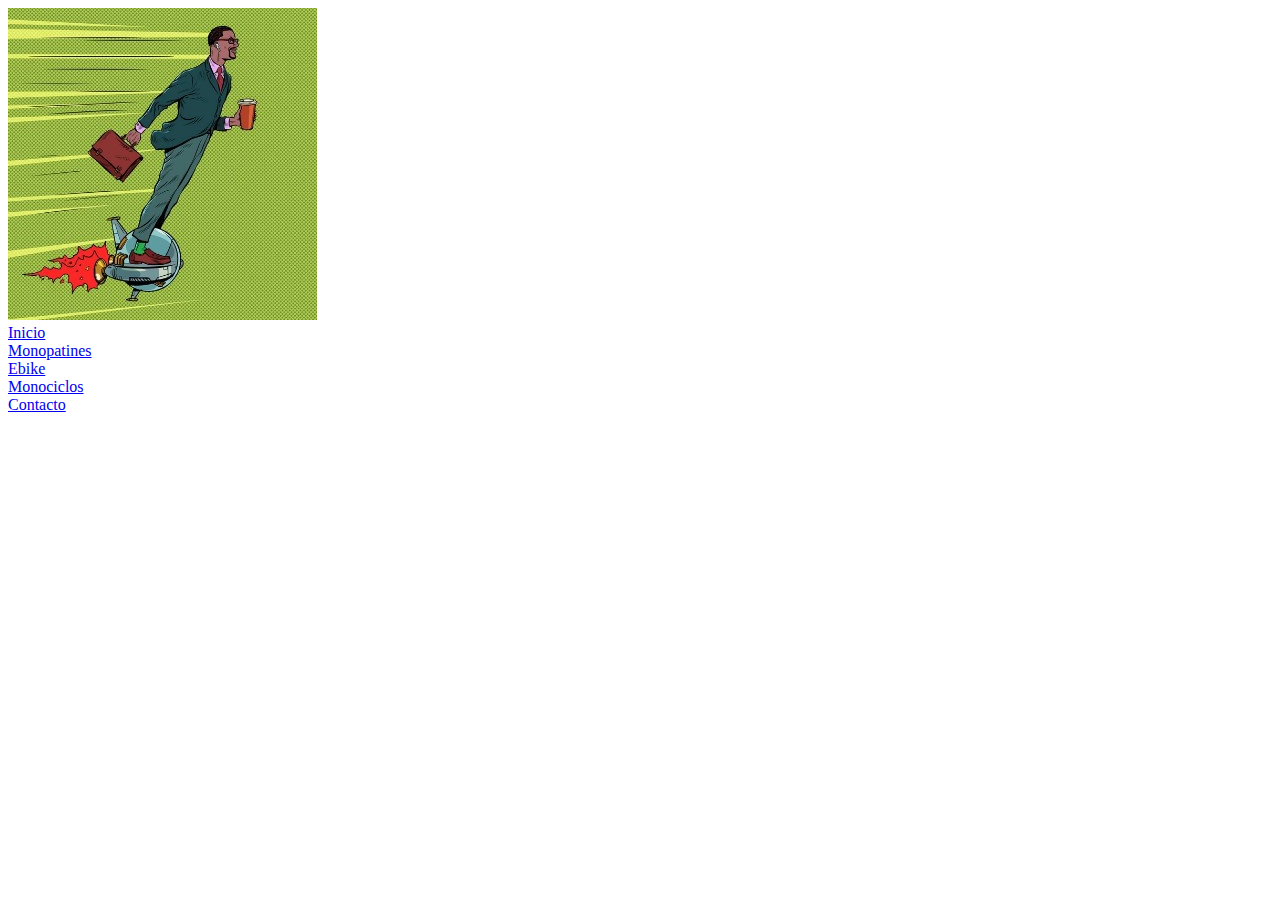
==== pages/contacto.html @ 43a34770 "Primer commit" ====
<!DOCTYPE html>
<html lang="en">
<head>
    <meta charset="UTF-8">
    <meta http-equiv="X-UA-Compatible" content="IE=edge">
    <meta name="viewport" content="width=device-width, initial-scale=1.0">
    <title>Meza Motors | Contacto</title>
</head>
<body>
    <header>
        <!--Insertar logo y cabecera -->

        <img src="../media/Logo.jpg" alt="Logo de Página">
   
        <!--Menu de navegación-->
<nav>

        <li><a href="../index.html">Inicio</a> </li>
        <li><a href="monopatines.html">Monopatines</a> </li>
        <li><a href="ebike.html">Ebike</a> </li>
        <li><a href="monociclos.html">Monociclos</a> </li>
        <li><a href="#contacto">Contacto</a> </li> 
    
    </ul>

    <section id="contacto" >

        <iframe src="https://www.google.com/maps/embed?pb=!1m18!1m12!1m3!1d64985432.93533362!2d-147.2943122!3d6.211381799999994!2m3!1f0!2f0!3f0!3m2!1i1024!2i768!4f13.1!3m3!1m2!1s0x8e4429d4be52bb1b%3A0x1302d5d20166eaa8!2sMovilidad%20El%C3%A9ctrica!5e0!3m2!1sen!2sar!4v1680143119740!5m2!1sen!2sar" width="600" height="450" style="border:0;" allowfullscreen="" loading="lazy" referrerpolicy="no-referrer-when-downgrade"></iframe>




    </section>
</body>
</html>
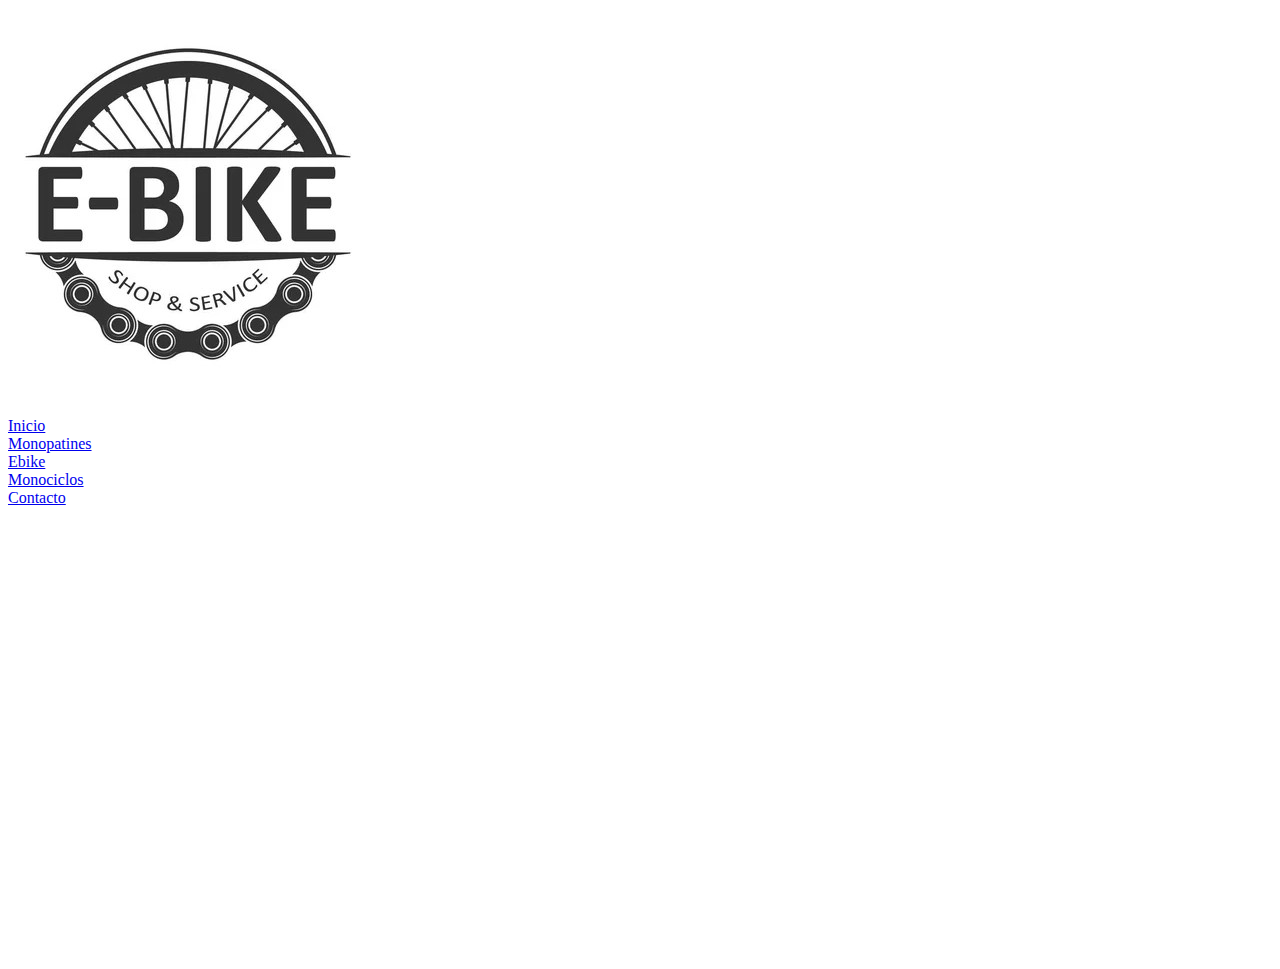
==== commit 8c31f378: "Pagina completa1" ====
--- a/pages/contacto.html
+++ b/pages/contacto.html
@@ -4,7 +4,7 @@
     <meta charset="UTF-8">
     <meta http-equiv="X-UA-Compatible" content="IE=edge">
     <meta name="viewport" content="width=device-width, initial-scale=1.0">
-    <title>Meza Motors | Contacto</title>
+    <title>E-Bike | Contacto</title>
 </head>
 <body>
     <header>
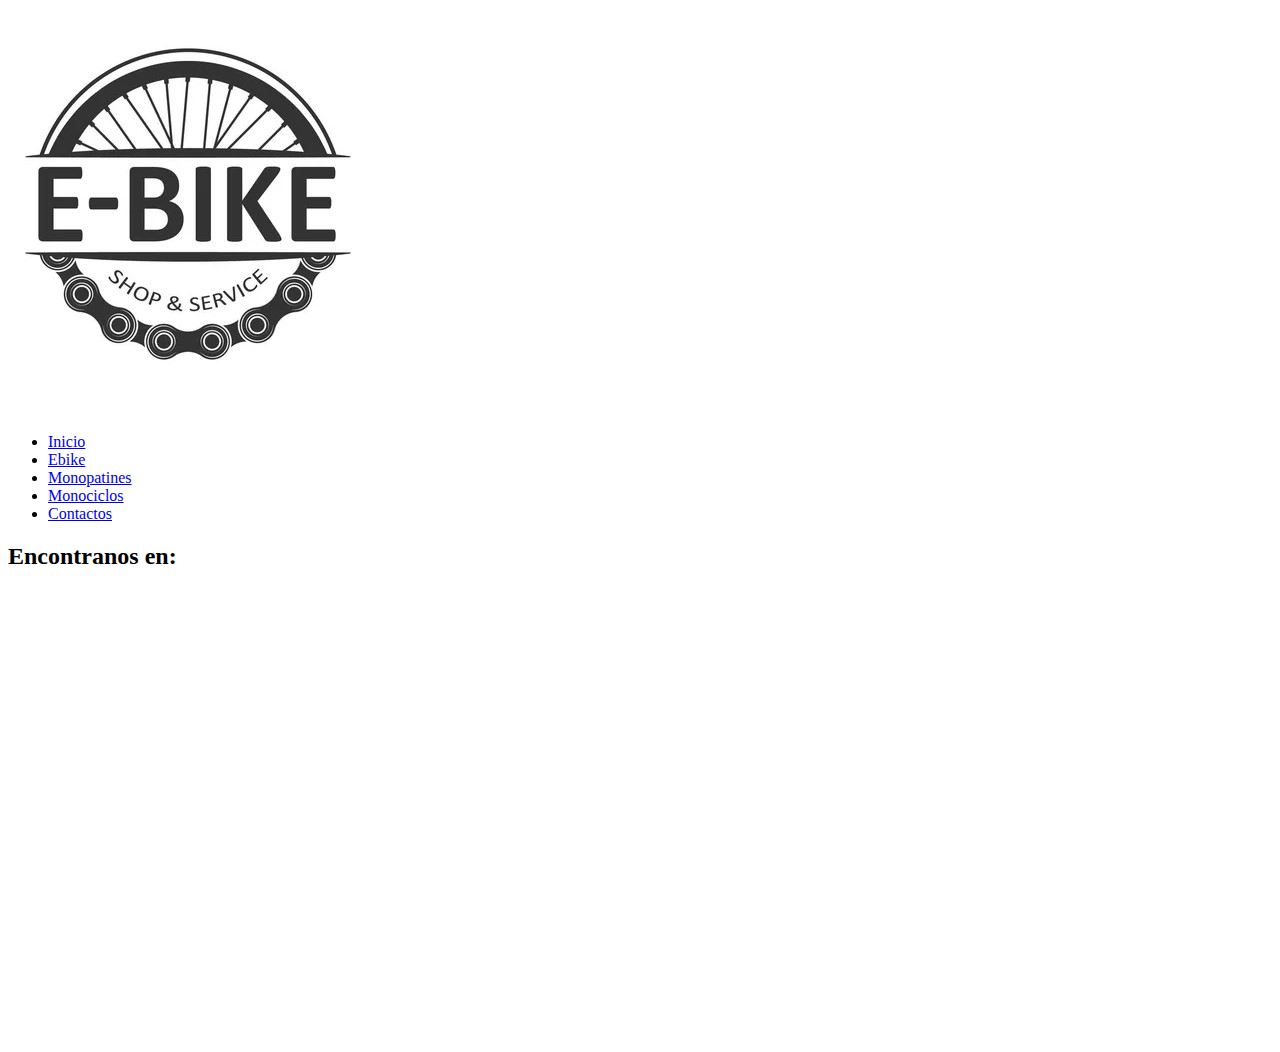
==== commit c5c95f2b: "Prueba antes de presentar" ====
--- a/pages/contacto.html
+++ b/pages/contacto.html
@@ -5,31 +5,49 @@
     <meta http-equiv="X-UA-Compatible" content="IE=edge">
     <meta name="viewport" content="width=device-width, initial-scale=1.0">
     <title>E-Bike | Contacto</title>
+    <link rel="stylesheet" href="style.css">
+    <link href="https://cdn.jsdelivr.net/npm/bootstrap@5.3.0-alpha3/dist/css/bootstrap.min.css" rel="stylesheet" integrity="sha384-KK94CHFLLe+nY2dmCWGMq91rCGa5gtU4mk92HdvYe+M/SXH301p5ILy+dN9+nJOZ" crossorigin="anonymous">
+
 </head>
 <body>
-    <header>
-        <!--Insertar logo y cabecera -->
+    <!--Header -->
+ <header>
+    <!--Logo de Página -->
+<img class="logo" src="../media/Logo.jpg" alt="Logo de Página">     
+   
 
-        <img src="../media/Logo.jpg" alt="Logo de Página">
-   
-        <!--Menu de navegación-->
-<nav>
-
-        <li><a href="../index.html">Inicio</a> </li>
-        <li><a href="monopatines.html">Monopatines</a> </li>
-        <li><a href="ebike.html">Ebike</a> </li>
-        <li><a href="monociclos.html">Monociclos</a> </li>
-        <li><a href="#contacto">Contacto</a> </li> 
+<!--Menu de navegación-->
+<nav class="menu-navegable">
     
-    </ul>
+  <ul class="nav justify-content-end">
+<li class="nav-item">
+  <a class="nav-link active" aria-current="page" href="../index.html">Inicio</a>
+</li>
+<li class="nav-item">
+  <a class="nav-link" href="../pages/ebike.html">Ebike</a>
+</li>
+<li class="nav-item">
+  <a class="nav-link" href="../pages/monopatines.html">Monopatines</a>
+</li>
+<li class="nav-item">
+  <a class="nav-link" href="../pages/monociclos.html">Monociclos</a>
+</li>
+<li class="nav-item">
+  <a class="nav-link" href="../pages/contacto.html">Contactos</a>
+</li>
+  </ul>
+</nav>
+</header>
+<!--Fin Header -->
 
     <section id="contacto" >
-
+        <h2>Encontranos en:</h2>
         <iframe src="https://www.google.com/maps/embed?pb=!1m18!1m12!1m3!1d64985432.93533362!2d-147.2943122!3d6.211381799999994!2m3!1f0!2f0!3f0!3m2!1i1024!2i768!4f13.1!3m3!1m2!1s0x8e4429d4be52bb1b%3A0x1302d5d20166eaa8!2sMovilidad%20El%C3%A9ctrica!5e0!3m2!1sen!2sar!4v1680143119740!5m2!1sen!2sar" width="600" height="450" style="border:0;" allowfullscreen="" loading="lazy" referrerpolicy="no-referrer-when-downgrade"></iframe>
 
 
 
 
     </section>
+    <script src="https://cdn.jsdelivr.net/npm/bootstrap@5.3.0-alpha3/dist/js/bootstrap.bundle.min.js" integrity="sha384-ENjdO4Dr2bkBIFxQpeoTz1HIcje39Wm4jDKdf19U8gI4ddQ3GYNS7NTKfAdVQSZe" crossorigin="anonymous"></script>
 </body>
 </html>